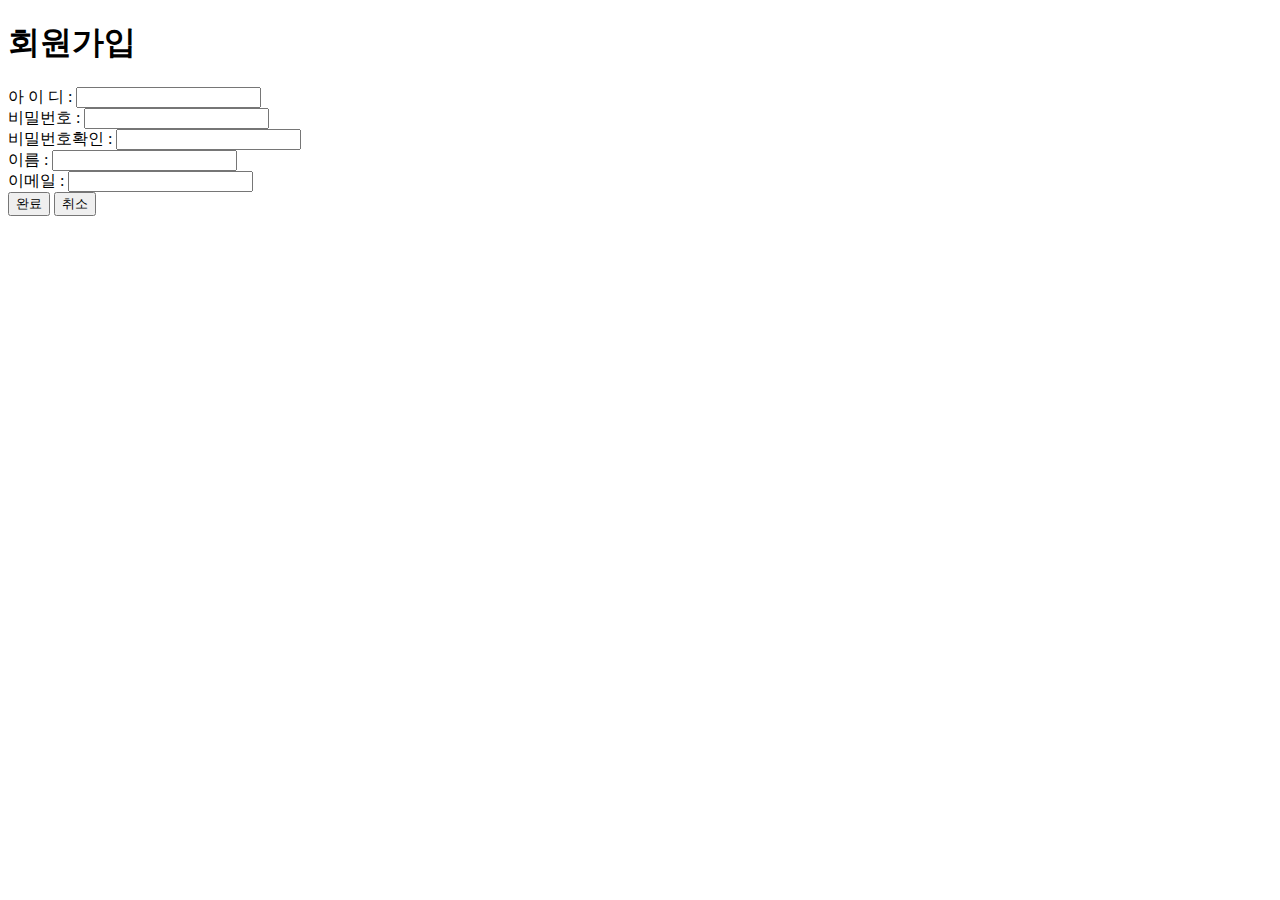
==== src/main/webapp/register.html @ c8939bc5 "소스 수정" ====
<!DOCTYPE html>
<head>
    <title>회원가입</title>
    <meta http-equiv="Content-Type" content="text/html; charset=UTF-8">
</head>
<body>
<h1>회원가입</h1>

<form action="register" method="post">
    아 이 디 : <input type="text" name="id"/><br>
    비밀번호 : <input type="password" name="passwd"/><br>
    비밀번호확인 : <input type="password" name="confirmpasswd"/><br>
    이름 : <input type="name" name="name"/><br>
    이메일 : <input type="email" name="email"/><br>
    <input type="submit" value="완료"/>
    <input type="button" id="cancel" value="취소"/>
</form>
</body>
</html>
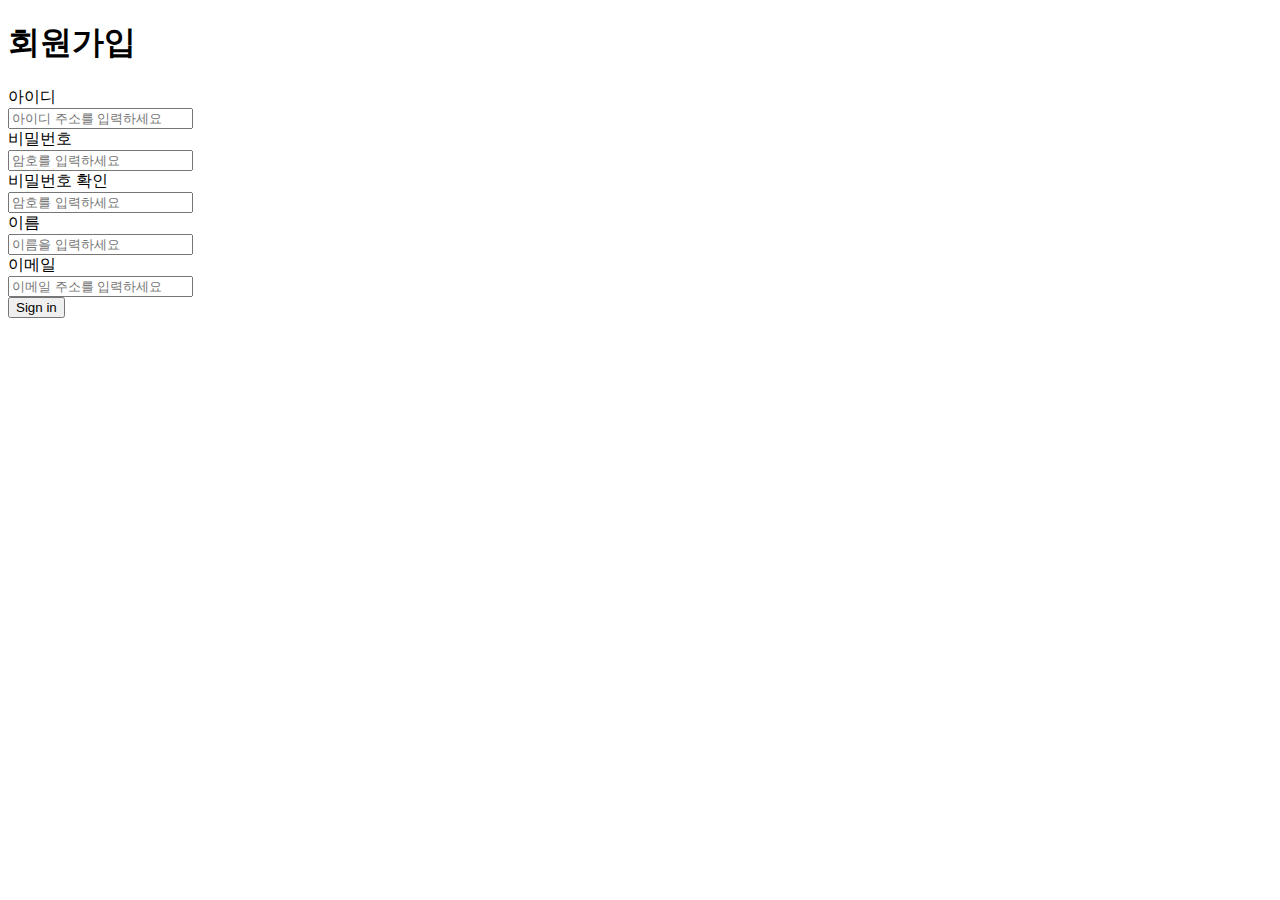
==== commit 53a68bf6: "src update" ====
--- a/src/main/webapp/register.html
+++ b/src/main/webapp/register.html
@@ -2,18 +2,69 @@
 <head>
     <title>회원가입</title>
     <meta http-equiv="Content-Type" content="text/html; charset=UTF-8">
+    <!-- Bootstrap core CSS -->
+    <link href="libs/bootstrap/dist/css/bootstrap.css" rel="stylesheet">
+
+    <!-- Custom styles for this template -->
+    <link href="css/signin.css" rel="stylesheet">
 </head>
 <body>
+
+
+<!--<form action="register" method="post">-->
+<!--아 이 디 : <input type="text" name="id"/><br>-->
+<!--비밀번호 : <input type="password" name="passwd"/><br>-->
+<!--비밀번호확인 : <input type="password" name="confirmpasswd"/><br>-->
+<!--이름 : <input type="name" name="name"/><br>-->
+<!--이메일 : <input type="email" name="email"/><br>-->
+<!--<input type="submit" value="완료"/>-->
+<!--<input type="button" id="cancel" value="취소"/>-->
+<!--</form>-->
+
 <h1>회원가입</h1>
 
-<form action="register" method="post">
-    아 이 디 : <input type="text" name="id"/><br>
-    비밀번호 : <input type="password" name="passwd"/><br>
-    비밀번호확인 : <input type="password" name="confirmpasswd"/><br>
-    이름 : <input type="name" name="name"/><br>
-    이메일 : <input type="email" name="email"/><br>
-    <input type="submit" value="완료"/>
-    <input type="button" id="cancel" value="취소"/>
+<form class="form-horizontal" role="form" action="register" method="post">
+
+    <div class="form-group">
+        <label for="inputId" class="col-sm-2 control-label">아이디</label>
+
+        <div class="col-sm-5">
+            <input type="email" class="form-control" id="inputId" placeholder="아이디 주소를 입력하세요">
+        </div>
+    </div>
+    <div class="form-group">
+        <label for="inputPasswd" class="col-sm-2 control-label">비밀번호</label>
+
+        <div class="col-sm-5">
+            <input type="password" class="form-control" id="inputPasswd" placeholder="암호를 입력하세요">
+        </div>
+    </div>
+    <div class="form-group">
+        <label for="inputConfirmPasswd" class="col-sm-2 control-label">비밀번호 확인</label>
+
+        <div class="col-sm-5">
+            <input type="password" class="form-control" id="inputConfirmPasswd" placeholder="암호를 입력하세요">
+        </div>
+    </div>
+    <div class="form-group">
+        <label for="inputName" class="col-sm-2 control-label">이름</label>
+
+        <div class="col-sm-5">
+            <input type="password" class="form-control" id="inputName" placeholder="이름을 입력하세요">
+        </div>
+    </div>
+    <div class="form-group">
+        <label for="inputEmail" class="col-sm-2 control-label">이메일</label>
+
+        <div class="col-sm-5">
+            <input type="password" class="form-control" id="inputEmail" placeholder="이메일 주소를 입력하세요">
+        </div>
+    </div>
+    <div class="form-group">
+        <div class="col-sm-offset-2 col-sm-10">
+            <button type="submit" class="btn btn-default">Sign in</button>
+        </div>
+    </div>
 </form>
 </body>
 </html>